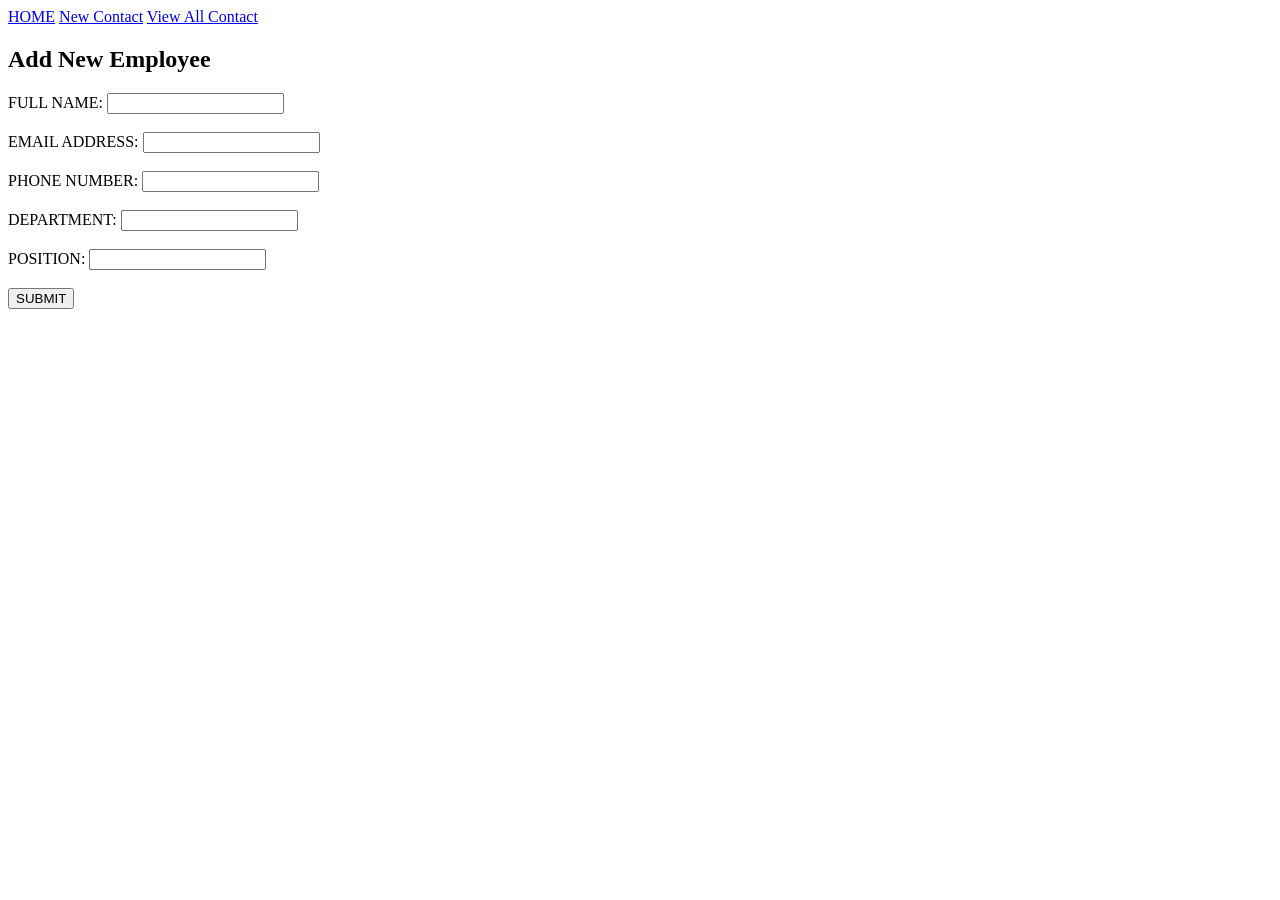
==== new contact.html @ 904c2380 "html files" ====
<!DOCTYPE html>
<html lang="en">
<head>
    <meta charset="UTF-8">
    <meta name="viewport" content="width=device-width, initial-scale=1.0">
    <title>New Contact</title>
    <link rel="stylesheet" href="style.css">
</head>
<body>
    <nav>
        <a href="index.html">HOME</a>
        <a href="new contact.html">New Contact</a>
        <a href="view contact.html">View All Contact</a>
    </nav>
    <div>
        <h2>Add New Employee</h2>
 <form action="">
    <label for="name">FULL NAME:</label>
    <input type="text"required> <br><br>

    <label for="email">EMAIL ADDRESS:</label>
    <input type="email"required> <br><br>

    <label for="Tel">PHONE NUMBER:</label>
    <input type="text"required> <br><br>

    <label for="department">DEPARTMENT:</label>
    <input type="text"><br><br>

    <label for="position">POSITION:</label>
    <input type="text"><br><br>

    <button type="submit">SUBMIT</button>
 </form>       
    </div>
</body>
</html>
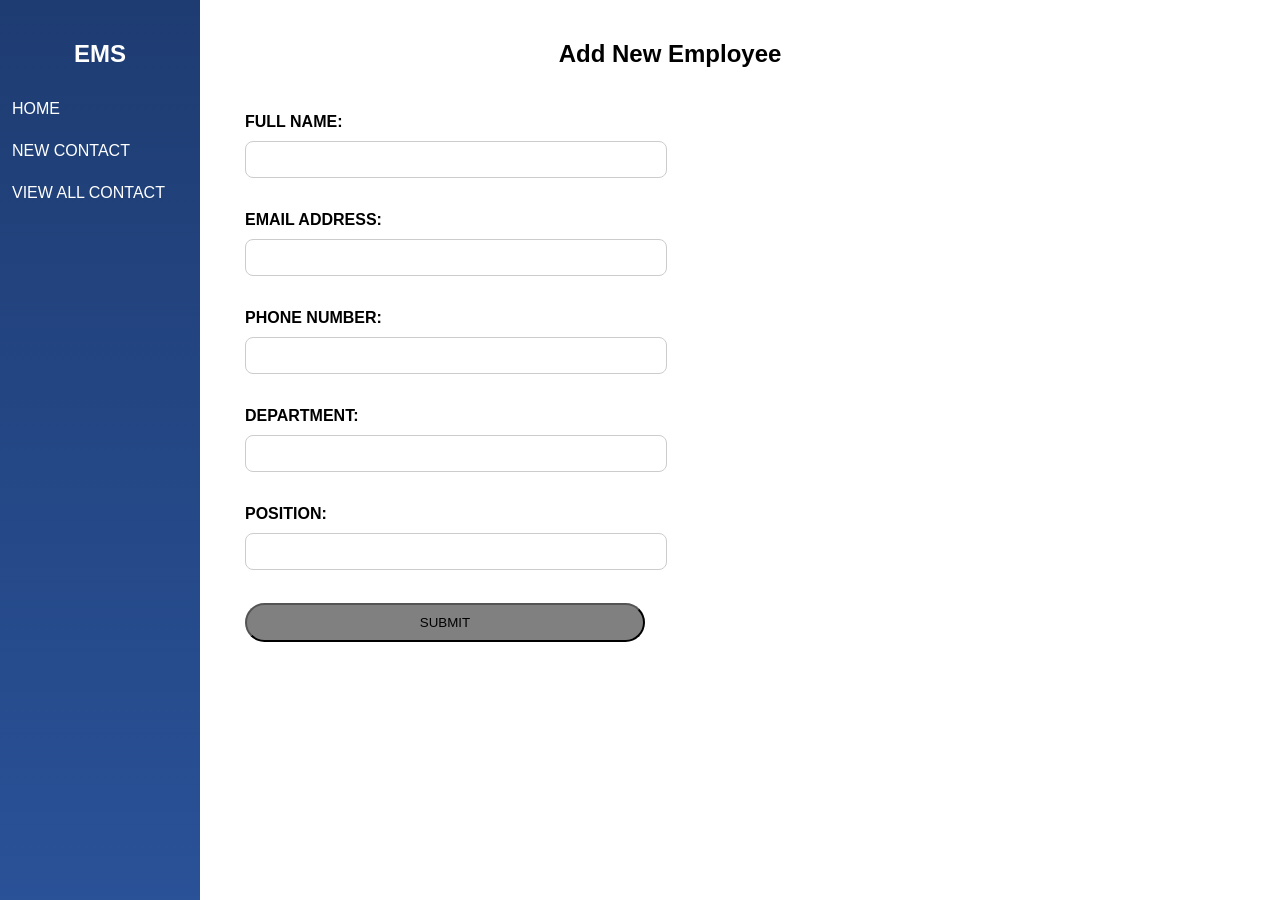
==== commit 25390e46: "style.css" ====
--- a/new contact.html
+++ b/new contact.html
@@ -7,14 +7,15 @@
     <link rel="stylesheet" href="style.css">
 </head>
 <body>
-    <nav>
+    <nav class="sidebar">
+        <h2>EMS</h2>
         <a href="index.html">HOME</a>
-        <a href="new contact.html">New Contact</a>
-        <a href="view contact.html">View All Contact</a>
+        <a href="new contact.html">NEW CONTACT</a>
+        <a href="view contact.html">VIEW ALL CONTACT</a>
     </nav>
-    <div>
+    <div class="container">
         <h2>Add New Employee</h2>
- <form action="">
+ <form>
     <label for="name">FULL NAME:</label>
     <input type="text"required> <br><br>
 
--- a/style.css
+++ b/style.css
@@ -0,0 +1,127 @@
+body {
+    font-family: Arial, sans-serif;
+    margin: 0;
+    background-color:;
+    background-size: cover;
+    background-position: center;
+    background-image: url();
+}
+
+.container {
+    padding: 20px;
+    border-radius: 10px;
+    border-color: ghostwhite;
+    text-overflow: ellipsis;
+    margin-left: 200px;
+    max-width: 900px;
+    border-radius: 12px;
+
+}
+
+h1,h2 {
+    text-align: center;
+    color: black;
+}
+
+form {
+    max-width: 400px;
+    margin-left: 50px auto;
+    background:rgba(255,255,255,0,9);
+    padding: 25px;
+    border-radius: 10px;
+    box-shadow:0 4px 15px rgba(0,0,0,0,3);
+
+
+
+}
+input {
+    width: 100%;
+    padding: 10px;
+    margin: 10px 0;
+    border-radius: 8px;
+    border: 1px solid #ccc;
+    margin-bottom: 15px;
+    outline-color: #575757;
+}
+button{
+    padding: 10px;
+    background-color:gray;
+    cursor: pointer;
+    width: 100%;
+    border-radius: 20px;
+}
+button:hover{
+    background-color:#555;
+    opacity: 0.8;
+
+}
+table{
+    width: 100%;
+    border-collapse: collapse;
+    background:gray;
+    border-radius: 10px;
+    margin-top: 20px;
+    overflow: hidden;
+    box-shadow: 0 4px 8px rgba(0,0,0,0,1);
+    
+}
+th,td{
+    border: 1px solid white;
+    padding: 10px;
+    text-align: center;
+}
+label{
+    font-weight: bold;
+    display: block;
+    color: black;
+}
+th {
+    background-color:#111;
+    color: white;
+}
+
+.sidebar{
+    position: fixed;
+    left: 0;
+    top: 0;
+    width: 200px;
+    height: 100%;
+    background-color: #111;
+    padding-top: 20px;
+    background: linear-gradient(180deg,#1e3c72,#2a5298);
+}
+.sidebar a{
+    display: block;
+    color:white;
+    padding: 12px;
+    text-decoration: none;
+
+
+}
+.sidebar h2{
+    color:white;
+    text-align: center;
+
+}
+.sidebar a:hover {
+    background-color: #575757;
+}
+.main-content{
+    margin-left: 200px;
+    padding: 20px;
+    color: black;
+}
+.action-buttons{
+    display: flex;
+    flex-direction: row;
+    gap:8px
+}
+.details{
+    background-color: #3498db;
+}
+.edit{
+    background-color: #f39c12;
+}
+.delete{
+    background-color: #e74c3c;
+}
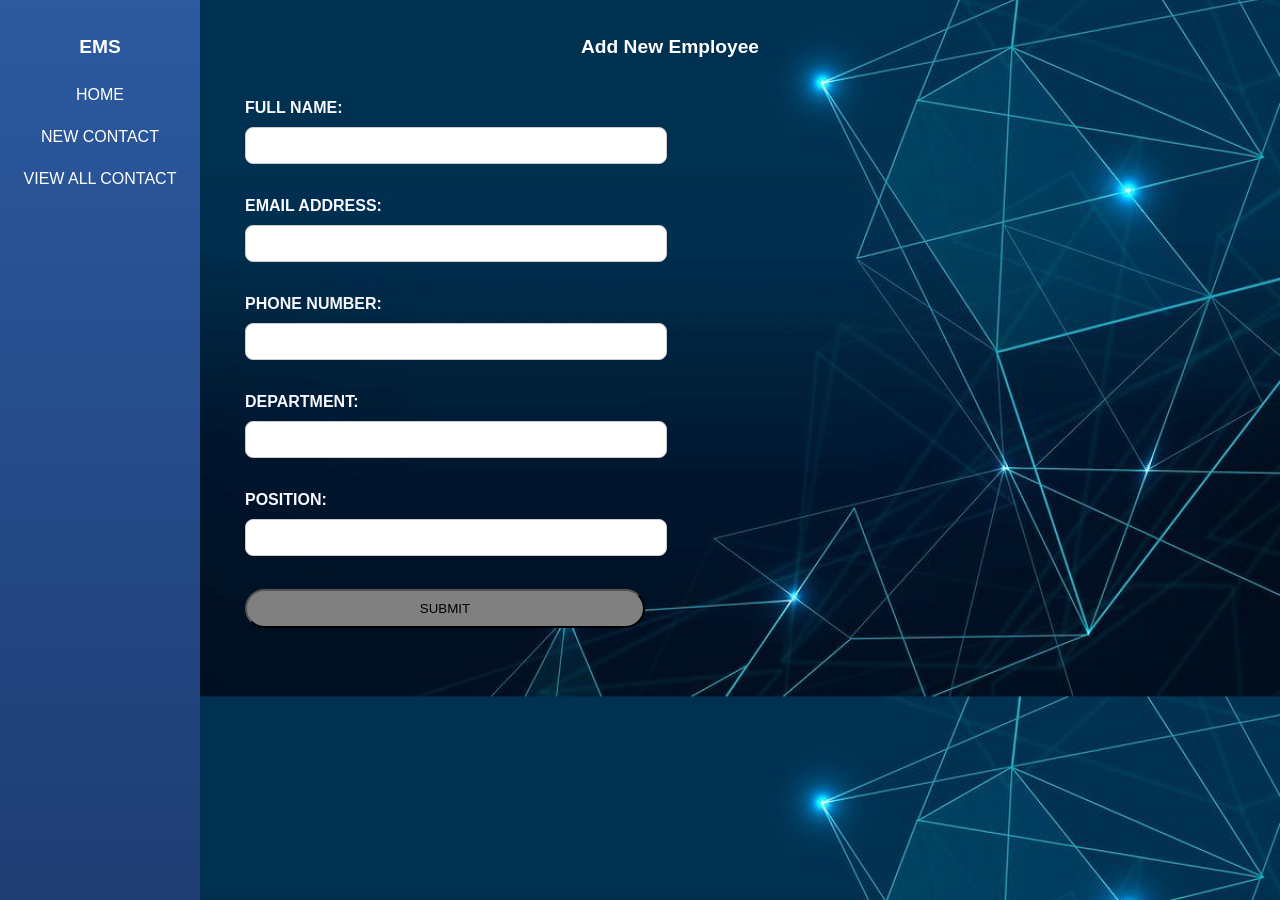
==== commit 7370defa: "few changes" ====
--- a/new contact.html
+++ b/new contact.html
@@ -5,6 +5,7 @@
     <meta name="viewport" content="width=device-width, initial-scale=1.0">
     <title>New Contact</title>
     <link rel="stylesheet" href="style.css">
+    
 </head>
 <body>
     <nav class="sidebar">
--- a/style.css
+++ b/style.css
@@ -4,7 +4,7 @@
     background-color:;
     background-size: cover;
     background-position: center;
-    background-image: url();
+    background-image: url(background-img.jpg);
 }
 
 .container {
@@ -20,7 +20,8 @@
 
 h1,h2 {
     text-align: center;
-    color: black;
+    color: white;
+    font-size: larger;
 }
 
 form {
@@ -73,7 +74,7 @@
 label{
     font-weight: bold;
     display: block;
-    color: black;
+    color: ghostwhite;
 }
 th {
     background-color:#111;
@@ -85,10 +86,13 @@
     left: 0;
     top: 0;
     width: 200px;
-    height: 100%;
+    height: 100vh;
     background-color: #111;
     padding-top: 20px;
-    background: linear-gradient(180deg,#1e3c72,#2a5298);
+    background: linear-gradient(180deg,#2c5aa0,#1e3c72);
+    display: flex;
+    flex-direction: column;
+    align-items: center;
 }
 .sidebar a{
     display: block;
@@ -124,4 +128,16 @@
 }
 .delete{
     background-color: #e74c3c;
+}
+.sidebar-img{
+    width: 80px;
+    height: 80px;
+    border-radius: 50%;
+    margin-bottom: 15px;
+    border: 3px solid white;
+
+}
+.sidebar-img:hover{
+    transform: scale(1.1);
+    transition: 0.3s;
 }
